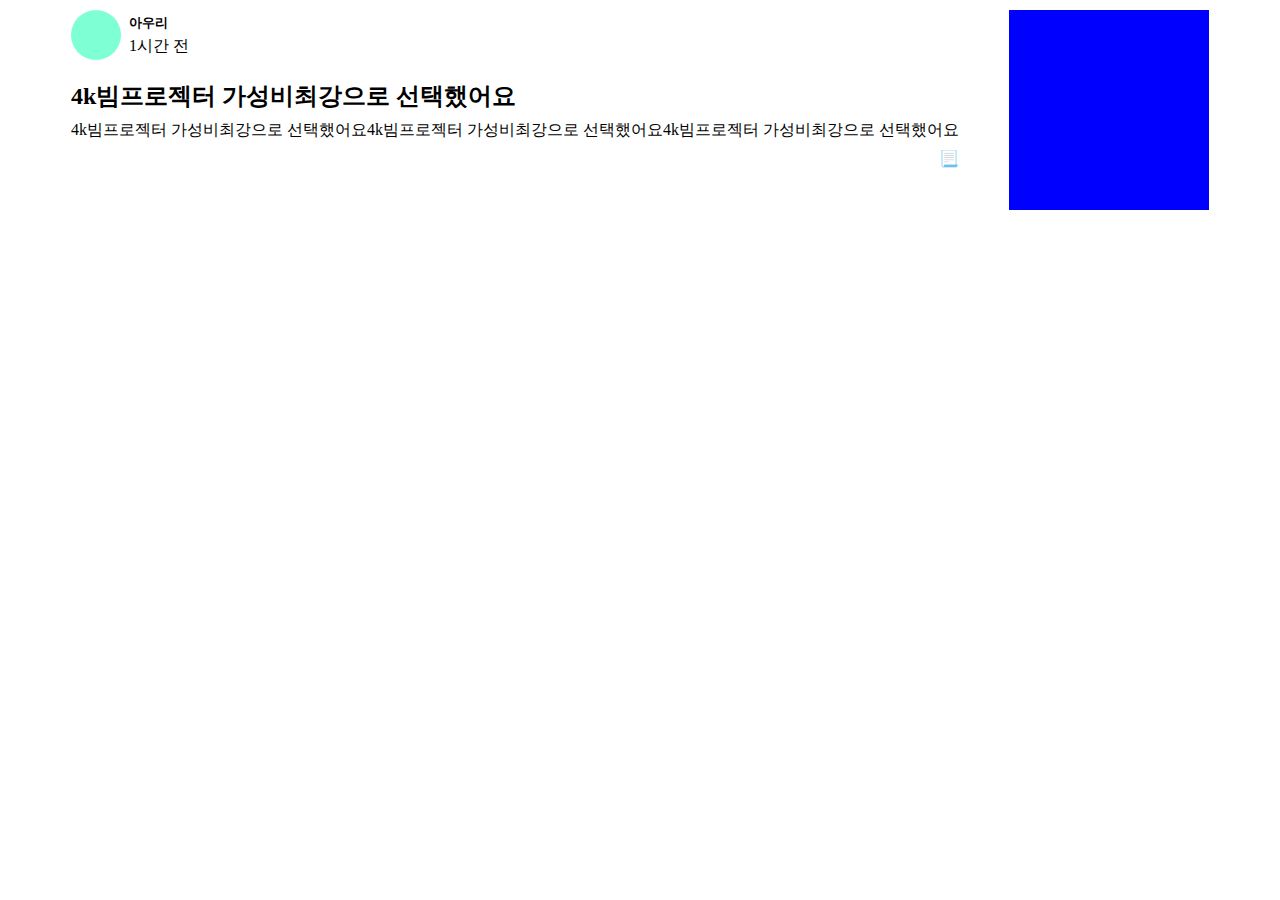
==== assiginment.html @ 76f8ff5b "feat: 레이아웃 과제 완료" ====
<!DOCTYPE html>
<html lang="en">
  <head>
    <meta charset="UTF-8" />
    <meta name="viewport" content="width=device-width, initial-scale=1.0" />
    <title>Document</title>
    <link rel="stylesheet" href="./assiginment.css" />
  </head>
  <body>
    <div class="container">
      <div class="left">
        <header class="profile">
          <div class="profile_img"></div>
          <div class="profile_text">
            <h5>아우리</h5>
            <p>1시간 전</p>
          </div>
        </header>
        <main class="content">
          <h2>4k빔프로젝터 가성비최강으로 선택했어요</h2>
          <p>
            4k빔프로젝터 가성비최강으로 선택했어요4k빔프로젝터 가성비최강으로
            선택했어요4k빔프로젝터 가성비최강으로 선택했어요
          </p>
          <p class="icon">📃</p>
        </main>
      </div>
      <div class="right"></div>
    </div>
  </body>
</html>
---- assiginment.css ----
* {
  box-sizing: border-box;
  margin: 0;
  padding: 0;
}
.container {
  display: flex;
  padding: 10px;
  justify-content: center;
  align-items: center;
}

.left {
  height: 200px;
}

.profile {
  display: flex;
  align-items: center;
  margin-bottom: 20px;
}

.profile_img {
  width: 50px;
  height: 50px;
  background-color: aquamarine;
  border-radius: 50%;
  margin-right: 8px;
}
.profile_text h5 {
  margin-bottom: 4px;
}

.right {
  width: 200px;
  height: 200px;
  background-color: blue;
  margin-left: 50px;
}

.content h2 {
  margin-bottom: 8px;
}
.content p {
  margin-bottom: 8px;
}

.icon {
  text-align: right;
}
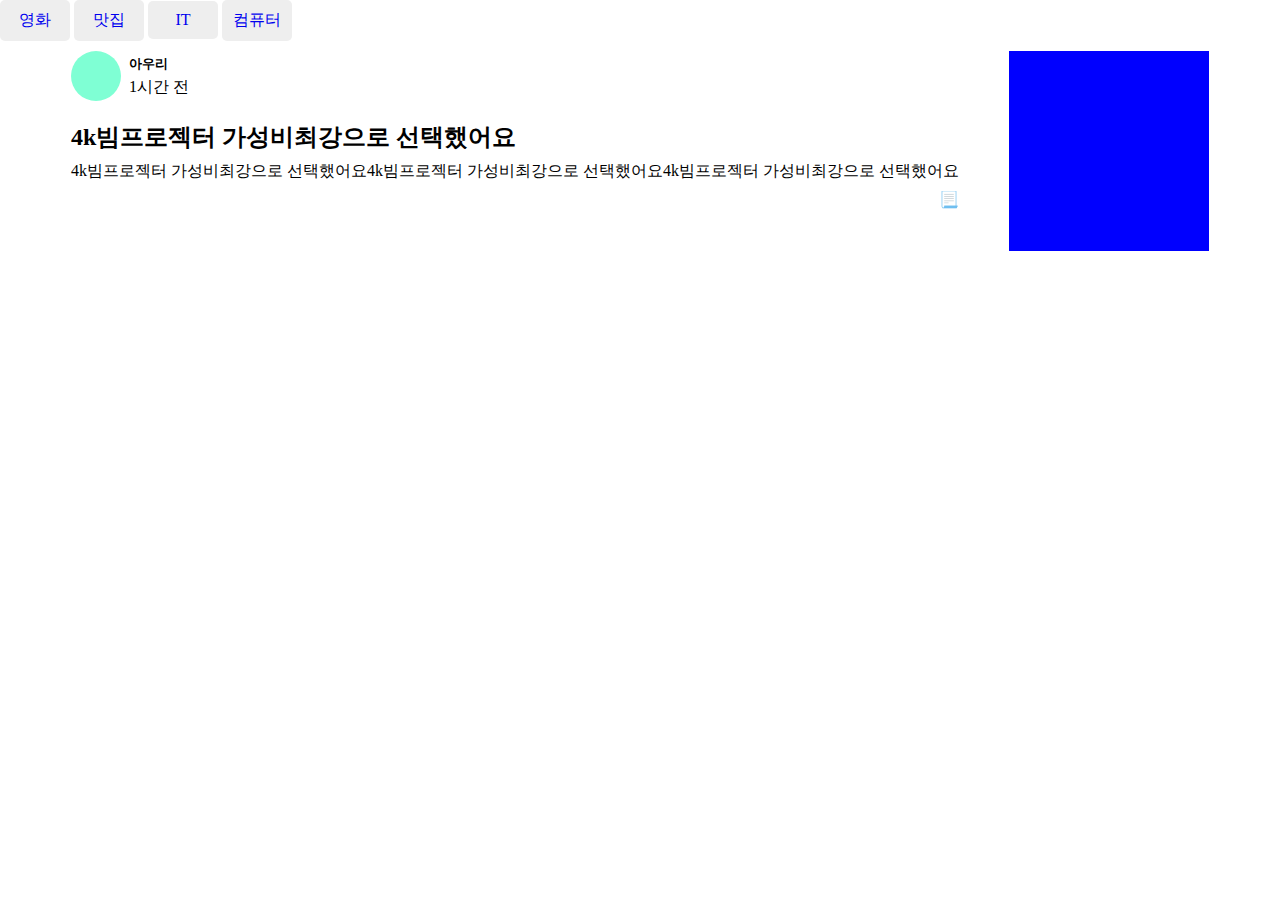
==== commit 56e6042b: "feat: 셀렉터 강의 완" ====
--- a/assiginment.html
+++ b/assiginment.html
@@ -7,6 +7,17 @@
     <link rel="stylesheet" href="./assiginment.css" />
   </head>
   <body>
+    <nav>
+      <ul style="font-size: 16px" class="navbar">
+        <li><a href="#">영화</a></li>
+        <li><a href="#">맛집</a></li>
+        <li><a href="#">IT</a></li>
+        <li><a href="#">컴퓨터</a></li>
+      </ul>
+    </nav>
+
+    <section></section>
+
     <div class="container">
       <div class="left">
         <header class="profile">
--- a/assiginment.css
+++ b/assiginment.css
@@ -48,3 +48,19 @@
 .icon {
   text-align: right;
 }
+
+.navbar li {
+  display: inline-block;
+  width: 70px;
+  background-color: #eee;
+  text-align: center;
+  padding: 10px;
+  border-radius: 5px;
+}
+.navbar a {
+  text-decoration: none;
+}
+
+a:visited {
+  color: black;
+}
